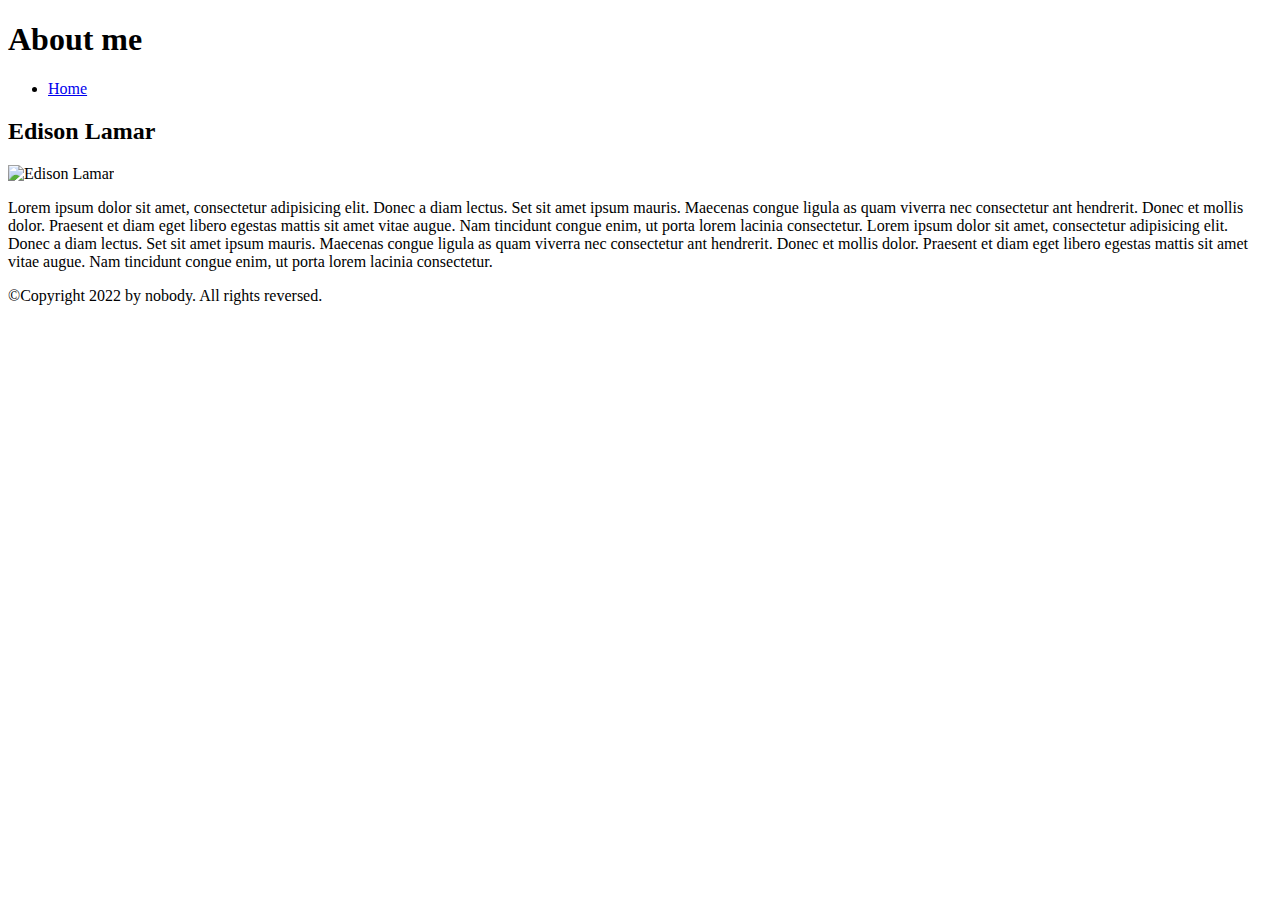
==== pages/about.html @ 8954c571 "html boilplate" ====
<!DOCTYPE html>
<html lang="en">
<head>
    <meta charset="UTF-8">
    <meta http-equiv="X-UA-Compatible" content="IE=edge">
    <meta name="viewport" content="width=device-width, initial-scale=1.0">
    <title>About</title>
</head>
<body>
    <header>
        <h1>About me</h1>
      </header>
      <nav>
        <ul>
          <li><a href="../index.html">Home</a></li>
        </ul>
      </nav>
      <main>
        <article>
          <h2>Edison Lamar</h2>
          <img src="../images/edisonLamar.jpg" alt="Edison Lamar" width="500" height="600">
          <p>Lorem ipsum dolor sit amet, consectetur adipisicing elit. Donec a diam lectus. 
            Set sit amet ipsum mauris. Maecenas congue ligula as quam viverra nec consectetur ant hendrerit. Donec et mollis dolor. 
            Praesent et diam eget libero egestas mattis sit amet vitae augue. Nam tincidunt congue enim, ut porta lorem lacinia consectetur.
            Lorem ipsum dolor sit amet, consectetur adipisicing elit. Donec a diam lectus. 
            Set sit amet ipsum mauris. Maecenas congue ligula as quam viverra nec consectetur ant hendrerit. Donec et mollis dolor. 
            Praesent et diam eget libero egestas mattis sit amet vitae augue. Nam tincidunt congue enim, ut porta lorem lacinia consectetur.
          </p>
        </article>
      </main>
      <footer>
        <p>©Copyright 2022 by nobody. All rights reversed.</p>
      </footer>
      <script src="index.js"></script>
</body>
</html>
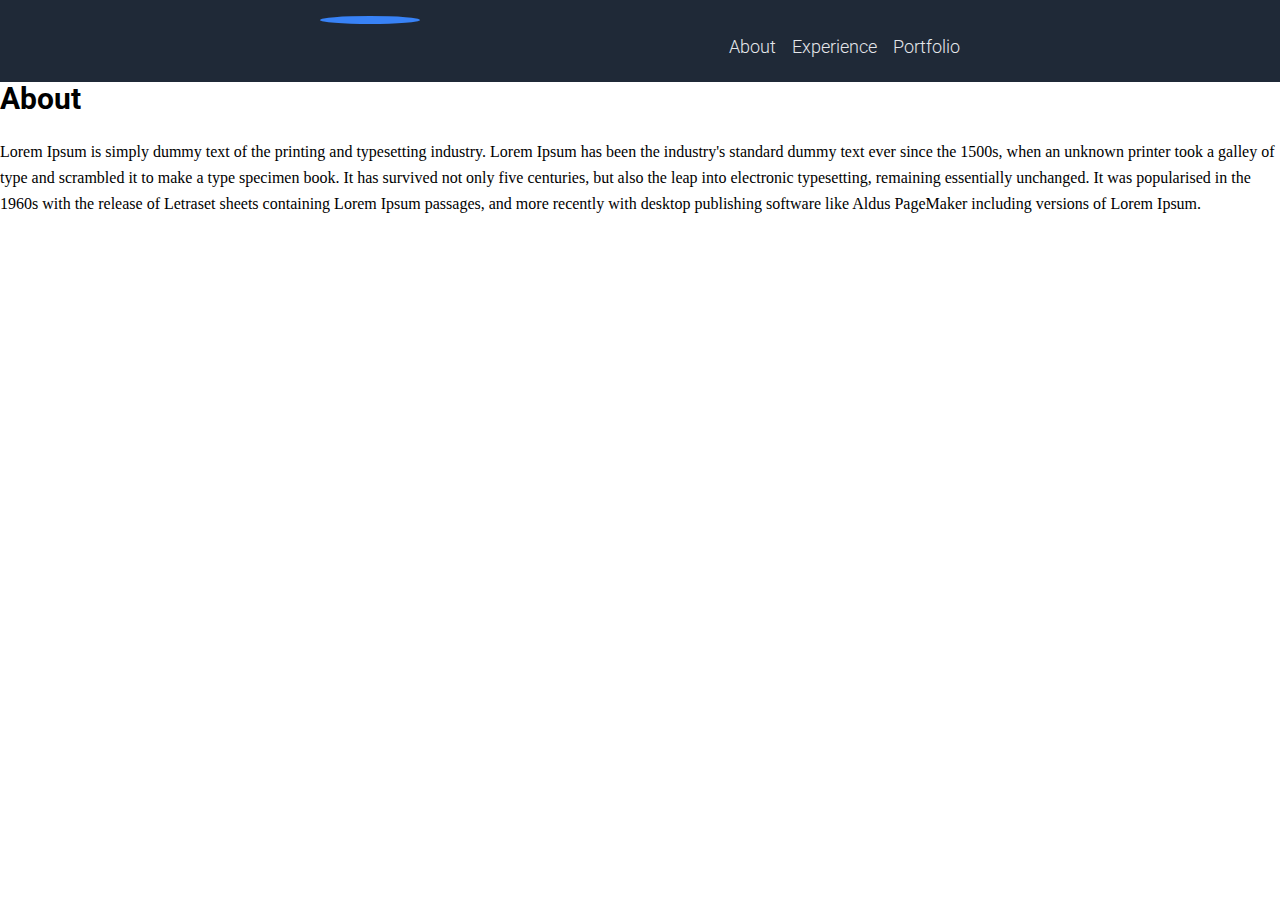
==== commit 476f890c: "optimizing html and css" ====
--- a/pages/about.html
+++ b/pages/about.html
@@ -5,32 +5,37 @@
     <meta http-equiv="X-UA-Compatible" content="IE=edge">
     <meta name="viewport" content="width=device-width, initial-scale=1.0">
     <title>About</title>
+    <link rel="stylesheet" href="../css/style.css">
 </head>
 <body>
     <header>
-        <h1>About me</h1>
-      </header>
-      <nav>
-        <ul>
-          <li><a href="../index.html">Home</a></li>
-        </ul>
-      </nav>
-      <main>
+        <div class="header-container">
+            <div class="header-top">
+                <a href="../index.html">
+                <figure class="logo">
+                    <figcaption class="figureHidden">Logo</figcaption>
+                    <div style="width:100px">
+                    <div class="bg-svg">
+                    </div>
+                </figure>
+                </a>
+                <nav class="nav-menu">
+              <ul class="menu-list">
+                <li class="menu-link">  <a href="./about.html">About</a></li>
+                <li class="menu-link">  <a href="./experience.html">Experience</a></li>
+                <li class="menu-link">  <a href="./portfolio.html">Portfolio</a></li>
+              </ul>
+                </nav>
+            </div>
+        </div>
+    </header>
+    <main>
         <article>
-          <h2>Edison Lamar</h2>
-          <img src="../images/edisonLamar.jpg" alt="Edison Lamar" width="500" height="600">
-          <p>Lorem ipsum dolor sit amet, consectetur adipisicing elit. Donec a diam lectus. 
-            Set sit amet ipsum mauris. Maecenas congue ligula as quam viverra nec consectetur ant hendrerit. Donec et mollis dolor. 
-            Praesent et diam eget libero egestas mattis sit amet vitae augue. Nam tincidunt congue enim, ut porta lorem lacinia consectetur.
-            Lorem ipsum dolor sit amet, consectetur adipisicing elit. Donec a diam lectus. 
-            Set sit amet ipsum mauris. Maecenas congue ligula as quam viverra nec consectetur ant hendrerit. Donec et mollis dolor. 
-            Praesent et diam eget libero egestas mattis sit amet vitae augue. Nam tincidunt congue enim, ut porta lorem lacinia consectetur.
-          </p>
+            <h1>About</h1>
+            <p>
+                Lorem Ipsum is simply dummy text of the printing and typesetting industry. Lorem Ipsum has been the industry's standard dummy text ever since the 1500s, when an unknown printer took a galley of type and scrambled it to make a type specimen book. It has survived not only five centuries, but also the leap into electronic typesetting, remaining essentially unchanged. It was popularised in the 1960s with the release of Letraset sheets containing Lorem Ipsum passages, and more recently with desktop publishing software like Aldus PageMaker including versions of Lorem Ipsum.
+            </p>
         </article>
-      </main>
-      <footer>
-        <p>©Copyright 2022 by nobody. All rights reversed.</p>
-      </footer>
-      <script src="index.js"></script>
+    </main>
 </body>
 </html>--- a/css/style.css
+++ b/css/style.css
@@ -0,0 +1,153 @@
+/* ------------------------------------------ */
+/* Style                                      */
+/* ------------------------------------------ */
+
+/* Core                               */
+/* ---------------------------------- */
+@import url('https://fonts.googleapis.com/css2?family=Roboto:wght@400;700&display=swap');
+@import "reset.css";
+@import "base.css";
+
+/* Components                         */
+/* ---------------------------------- */
+@import "logo.css";
+@import "menu.css";
+@import "button.css";
+
+header {
+    background-color:#1F2937;
+}
+.header-container{
+    padding: 0 20rem;
+}
+.header-top {
+    display: flex;
+    flex-direction: row;
+    justify-content: space-between;
+}
+.header-hero{
+    padding: 5rem 0;
+    display: flex;
+    flex-direction: row;
+    justify-content: space-between;
+    align-items:flex-start;
+}
+.hero-content {
+    padding: 0 4rem 0 1rem;
+
+}
+.hero-content h1 {
+    color: #F9FAF8;
+    font-size: 48px;
+    font-weight: 700;
+  }
+.hero-content p {
+    font-family: 'Roboto';
+    color: #E5E7EB;
+    font-size: 18px;
+    font-weight: 300;
+  }
+figure.hero-img {
+    float: right;
+    width: 30%;
+}
+img.scaled {
+    border: thin silver solid;
+    border-radius: 10%;
+    width: 100%;
+}
+.info-images{
+    padding: 4rem 20rem 8rem 20rem;
+    display: flex;
+    flex-direction: column;
+    justify-content: center;
+    align-items: center;
+}
+.info-images h2{
+    padding: 0 0 2rem 0 ;
+    font-family: 'Roboto';
+    color: #1F2937;
+    font-size: 36px;
+    font-weight: 700;
+}
+#images{
+    display: flex;
+    flex-direction: row;
+    gap: 4rem; 
+ }
+
+#images a {
+    display:inline-block;
+    text-decoration:none;
+ }
+ figure.image-panel{
+    float: right;
+    width: 10rem;
+    height: 10rem;
+ }
+ .image-panel img{
+    background-color: white;
+    border: 4px solid #3882f6;
+    border-radius: 10%;
+    width: 100%;
+    height: 100%;
+ }
+ .quote {
+    padding: 0 20rem;
+    background-color: #e5e7eb;
+    display: flex;
+    flex-direction: column;
+    justify-content: flex-end;
+    align-items: flex-end;
+}
+.quote blockquote{
+    color: #1f2937;
+    font-size: 36px;
+    font-weight: 300;
+    font-style: italic;
+}
+.quote figcaption>b{
+    color: #1f2937;
+    font-size: 36px;
+    font-weight: 300;
+    font-style:normal;
+    padding-right: 4rem;
+}
+.banner {
+    padding: 6rem 0 ;
+}
+.banner-container{
+    margin: 0 8rem;
+    padding: 3rem 0;
+    display: flex;
+    flex-direction: row;
+    gap: 4rem;
+    justify-content: center;
+    align-items: center;
+    background-color: #3882f6;
+    border-radius: 8px;
+
+}
+.banner-slogan h3{
+    color: #f9faf8;
+    font-size: 24px;
+    font-weight: 700;
+}
+.banner-slogan p{
+    color: #f9faf8;
+    font-size: 24px;
+    font-weight: 300;
+}
+footer {    
+    background-color:#1F2937;
+    padding: 2rem 0;
+    display: flex;
+    flex-direction: row;
+    justify-content: center;
+    align-items: center;
+}
+.footer-text{
+    color: #e5e7eb;
+    font-size: 18px;
+    font-weight: 300;
+}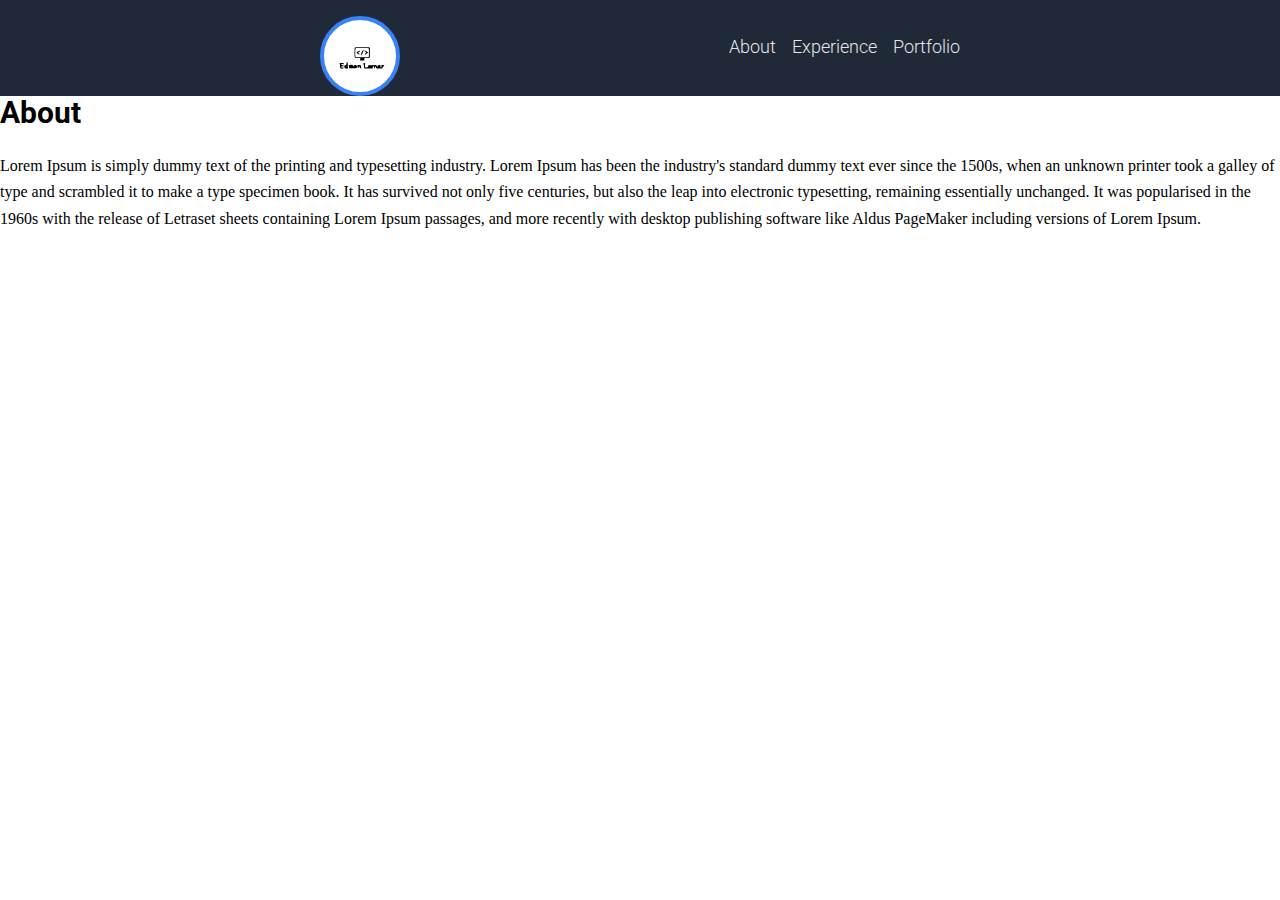
==== commit 776ff422: "Fixing redirections" ====
--- a/pages/about.html
+++ b/pages/about.html
@@ -11,21 +11,19 @@
     <header>
         <div class="header-container">
             <div class="header-top">
-                <a href="../index.html">
+              <a href="../index.html">
                 <figure class="logo">
-                    <figcaption class="figureHidden">Logo</figcaption>
-                    <div style="width:100px">
-                    <div class="bg-svg">
-                    </div>
+                  <img class="bg-svg" src="../images/logo.svg" alt="Logo">
+                  <figcaption class="figureHidden">Logo</figcaption>
                 </figure>
-                </a>
-                <nav class="nav-menu">
-              <ul class="menu-list">
-                <li class="menu-link">  <a href="./about.html">About</a></li>
-                <li class="menu-link">  <a href="./experience.html">Experience</a></li>
-                <li class="menu-link">  <a href="./portfolio.html">Portfolio</a></li>
-              </ul>
-                </nav>
+             </a>
+              <nav class="nav-menu">
+                <ul class="menu-list">
+                  <li class="menu-link">  <a href="../pages/about.html">About</a></li>
+                  <li class="menu-link">  <a href="../pages/experience.html">Experience</a></li>
+                  <li class="menu-link">  <a href="../pages/portfolio.html">Portfolio</a></li>
+                </ul>
+              </nav>
             </div>
         </div>
     </header>
--- a/css/style.css
+++ b/css/style.css
@@ -21,6 +21,7 @@
     padding: 0 20rem;
 }
 .header-top {
+    padding-top: 1rem;
     display: flex;
     flex-direction: row;
     justify-content: space-between;
